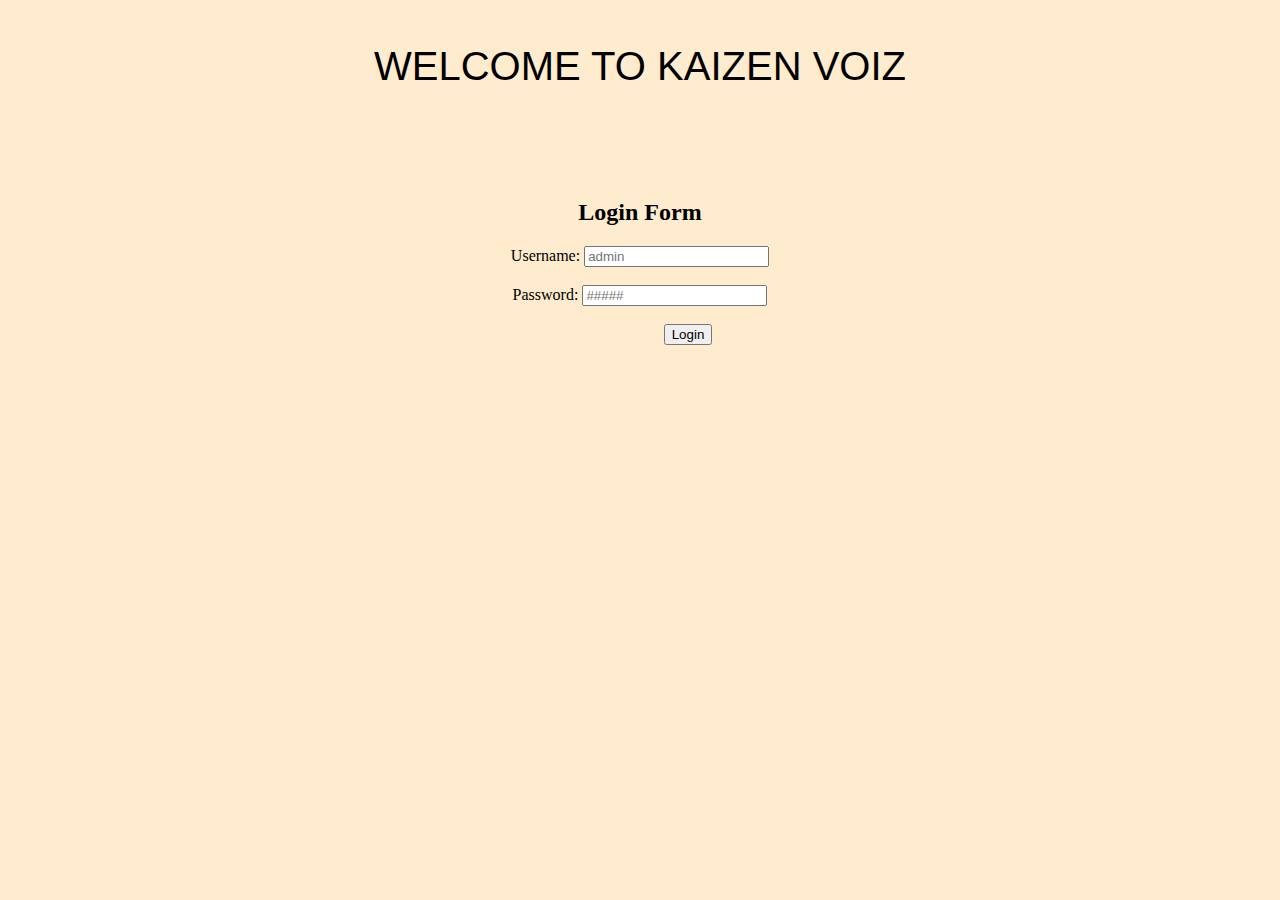
==== index.html @ 666b4be8 "add file" ====
<html>
<head>
  
  <br><br>
   <header style ="text-align: center; 
                   font-size: 40px; 
                   font-family: 'Franklin Gothic Medium', 'Arial Narrow', Arial, sans-serif;">WELCOME TO KAIZEN VOIZ  </header>

  <title>Login Page</title>
  <script type = "text/javascript" src="script.js"></script>  
</head>
<body style="background-color: blanchedalmond;">  
  <br><br><br><br><br>
  <center><h2>  Login Form </h2></center>
  <center><form>
    <label for="username">Username:</label>
    <input type="text" id="username" name="username" placeholder="admin" required><br><br>
    
    <label for="password">Password:</label>
    <input type="password" id="password" name="password" placeholder="#####" required><br><br>
    
    &nbsp; &nbsp;&nbsp;&nbsp;&nbsp;&nbsp;
    &nbsp; &nbsp;&nbsp;&nbsp;&nbsp;&nbsp;
    &nbsp; &nbsp;&nbsp;&nbsp;&nbsp;&nbsp;
    <input type="submit" value="Login" onclick="openNewPage()">
  </form></center>


</body>
</html>

</body>
</html>
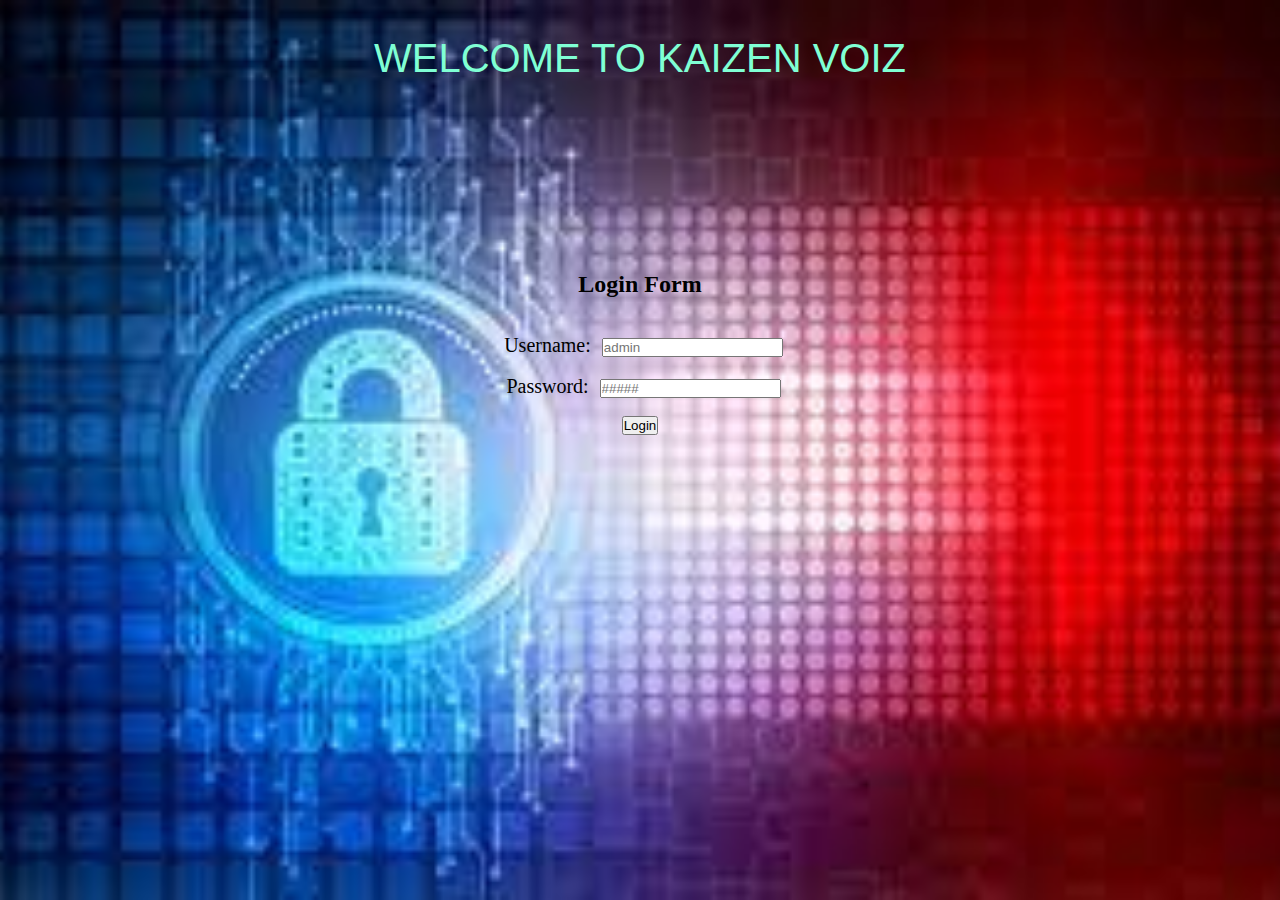
==== commit 0dec39a4: "Attached css file" ====
--- a/index.html
+++ b/index.html
@@ -8,25 +8,27 @@
                    font-family: 'Franklin Gothic Medium', 'Arial Narrow', Arial, sans-serif;">WELCOME TO KAIZEN VOIZ  </header>
 
   <title>Login Page</title>
+  <link rel="stylesheet" type="text/css" href="style.css">
   <script type = "text/javascript" src="script.js"></script>  
 </head>
-<body style="background-color: blanchedalmond;">  
-  <br><br><br><br><br>
-  <center><h2>  Login Form </h2></center>
-  <center><form>
+<body>  <div class ="container">
+  <div class = "login">
+ <h2 class ="topic">  Login Form </h2><br><br>
+<form>
     <label for="username">Username:</label>
     <input type="text" id="username" name="username" placeholder="admin" required><br><br>
     
     <label for="password">Password:</label>
     <input type="password" id="password" name="password" placeholder="#####" required><br><br>
     
-    &nbsp; &nbsp;&nbsp;&nbsp;&nbsp;&nbsp;
-    &nbsp; &nbsp;&nbsp;&nbsp;&nbsp;&nbsp;
-    &nbsp; &nbsp;&nbsp;&nbsp;&nbsp;&nbsp;
+    
     <input type="submit" value="Login" onclick="openNewPage()">
-  </form></center>
+  
+  </form>
 
+</div>
 
+</div>
 </body>
 </html>
 
--- a/style.css
+++ b/style.css
@@ -0,0 +1,46 @@
+body{
+    background-image: url(./loginbg.jfif);
+    background-repeat: no-repeat;
+    background-position: center center;
+    background-size: cover;
+    width: 100%;
+    height: 100vh;
+    background-attachment: fixed;
+   
+
+}
+*{
+    margin: 0%;
+    padding: 0%;
+}
+.container{
+  /*  background-color: aqua; */
+    display: flex;
+    align-items: center;
+    justify-content: center;
+    padding-left: 20px;
+    padding-right: 20px;
+}
+.login {
+  /*  background-color: antiquewhite; */
+ 
+  padding-left: 30px;
+    text-align: center;
+    padding-top: 190px;
+    padding-left: 20px;
+    padding-right: 20px;
+
+}
+label{
+    font-size: 20px;
+    font-weight: 100;
+}
+
+header{
+    color:aquamarine
+
+
+}
+label{
+    padding: 7px;
+}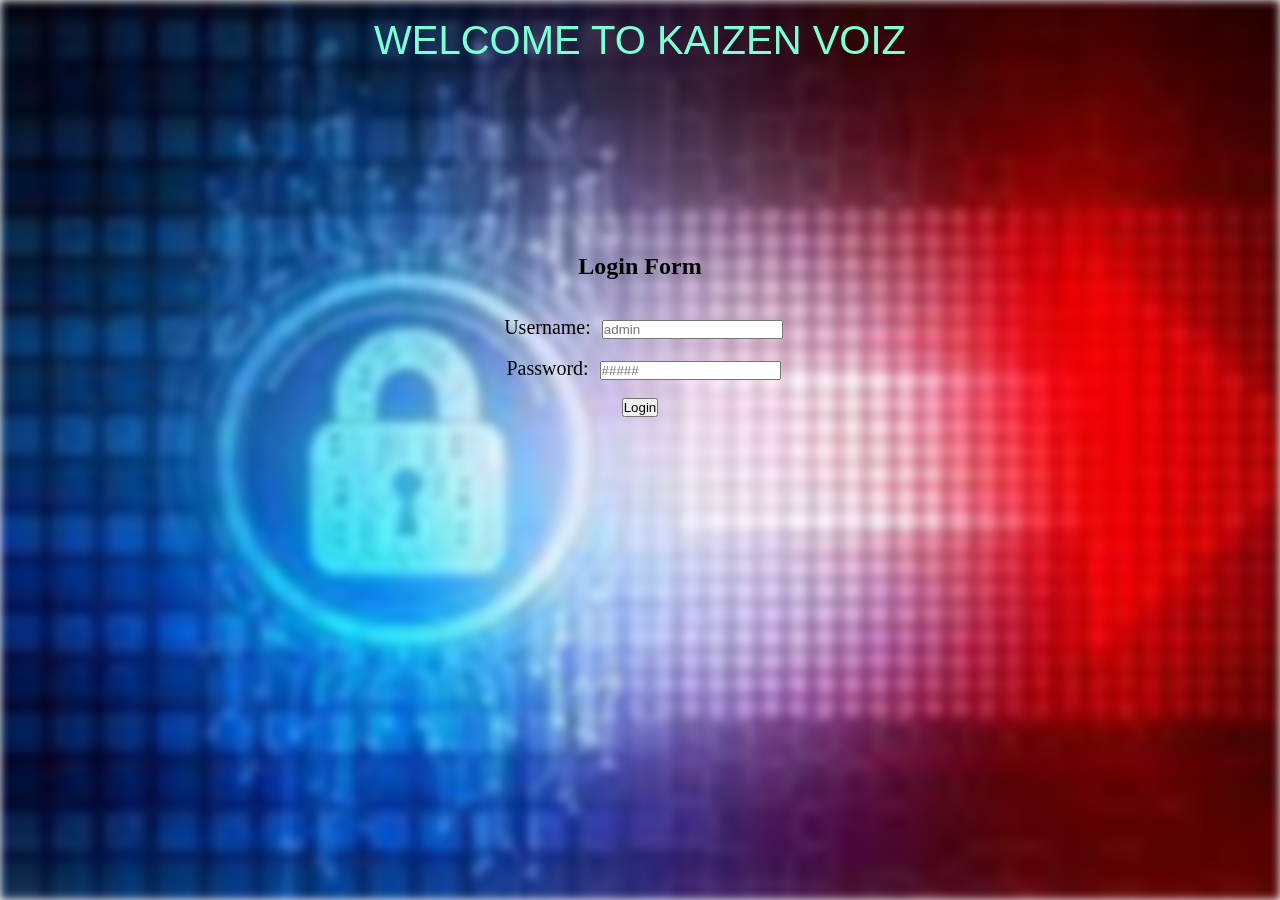
==== commit d0844ad5: "background image set" ====
--- a/index.html
+++ b/index.html
@@ -2,16 +2,20 @@
 <html>
 <head>
   
-  <br><br>
-   <header style ="text-align: center; 
-                   font-size: 40px; 
-                   font-family: 'Franklin Gothic Medium', 'Arial Narrow', Arial, sans-serif;">WELCOME TO KAIZEN VOIZ  </header>
+  
+  
 
   <title>Login Page</title>
   <link rel="stylesheet" type="text/css" href="style.css">
   <script type = "text/javascript" src="script.js"></script>  
 </head>
-<body>  <div class ="container">
+<body>  
+  <div class ="picturebg"></div>
+  <br>
+  <header style ="text-align: center; 
+  font-size: 40px; 
+  font-family: 'Franklin Gothic Medium', 'Arial Narrow', Arial, sans-serif;">WELCOME TO KAIZEN VOIZ  </header>
+  <div class ="container">
   <div class = "login">
  <h2 class ="topic">  Login Form </h2><br><br>
 <form>
--- a/style.css
+++ b/style.css
@@ -1,12 +1,26 @@
 body{
+    width: 100%;
+    height: 100vh;
+}
+
+
+
+
+.picturebg{
     background-image: url(./loginbg.jfif);
     background-repeat: no-repeat;
-    background-position: center center;
+    background-position: center center center center;
     background-size: cover;
     width: 100%;
     height: 100vh;
     background-attachment: fixed;
    
+
+    position: fixed;
+
+    z-index: -1;
+    filter: blur(5px);
+
 
 }
 *{
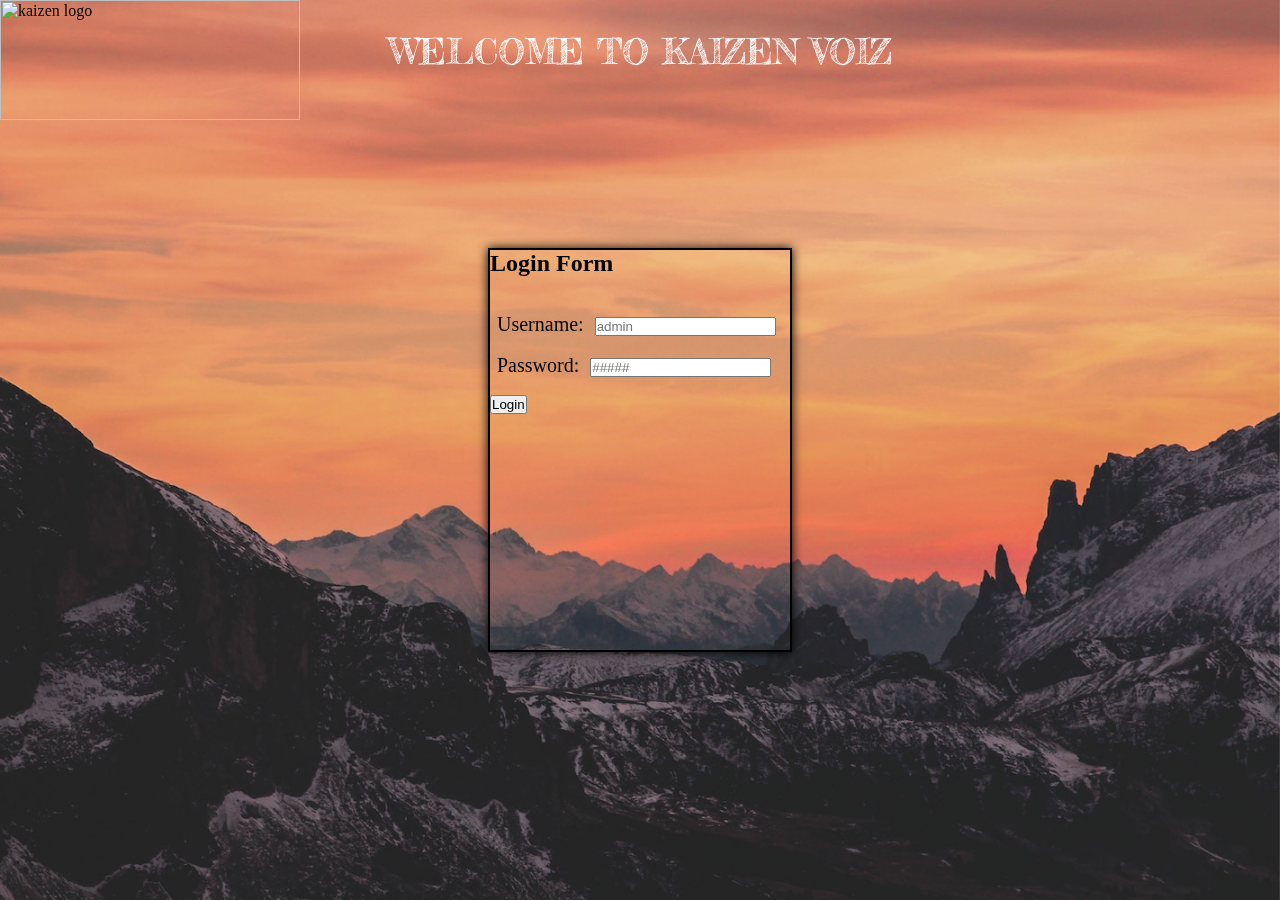
==== commit 9265771f: "transparent style login page creation and also add background image" ====
--- a/index.html
+++ b/index.html
@@ -1,9 +1,6 @@
 
 <html>
 <head>
-  
-  
-  
 
   <title>Login Page</title>
   <link rel="stylesheet" type="text/css" href="style.css">
@@ -11,10 +8,10 @@
 </head>
 <body>  
   <div class ="picturebg"></div>
-  <br>
-  <header style ="text-align: center; 
-  font-size: 40px; 
-  font-family: 'Franklin Gothic Medium', 'Arial Narrow', Arial, sans-serif;">WELCOME TO KAIZEN VOIZ  </header>
+  <header >WELCOME TO KAIZEN VOIZ  </header>
+
+  <img src="https://kaizenvoiz.com/wp-content/uploads/2022/12/cropped-Kaizenvoiz-logo.png" alt="kaizen logo" >
+  
   <div class ="container">
   <div class = "login">
  <h2 class ="topic">  Login Form </h2><br><br>
--- a/style.css
+++ b/style.css
@@ -1,27 +1,41 @@
+
+  @import url('https://fonts.googleapis.com/css2?family=Fredericka+the+Great&display=swap');
+
+
+
+
 body{
     width: 100%;
     height: 100vh;
 }
-
+img{
+    position:absolute;
+    top:0%;
+    left:0%;
+    width:300px;
+    height:120px;
+}
+header{
+    padding-top: 30px;
+    padding-bottom: 15px;
+    text-align: center; 
+    font-size: 35px; 
+    color:  white; 
+    font-family: 'Fredericka the Great', cursive;}
 
 
 
 .picturebg{
-    background-image: url(./loginbg.jfif);
+    background-image: url(./image04.jpg);
     background-repeat: no-repeat;
     background-position: center center center center;
     background-size: cover;
     width: 100%;
     height: 100vh;
     background-attachment: fixed;
-   
-
     position: fixed;
-
     z-index: -1;
-    filter: blur(5px);
-
-
+   /* filter: blur(2px); */
 }
 *{
     margin: 0%;
@@ -32,17 +46,26 @@
     display: flex;
     align-items: center;
     justify-content: center;
+    
     padding-left: 20px;
     padding-right: 20px;
+
+ 
+    
 }
 .login {
   /*  background-color: antiquewhite; */
- 
-  padding-left: 30px;
-    text-align: center;
-    padding-top: 190px;
-    padding-left: 20px;
-    padding-right: 20px;
+  box-shadow: 0 0 10px #000;
+  margin: auto auto; 
+
+  position: absolute;
+  top: 0;
+  bottom: 0;
+  left: 0;
+  right: 0;
+    width: 300px;
+    height: 400px;
+    border: 2px solid black;
 
 }
 label{
@@ -50,11 +73,6 @@
     font-weight: 100;
 }
 
-header{
-    color:aquamarine
-
-
-}
 label{
     padding: 7px;
 }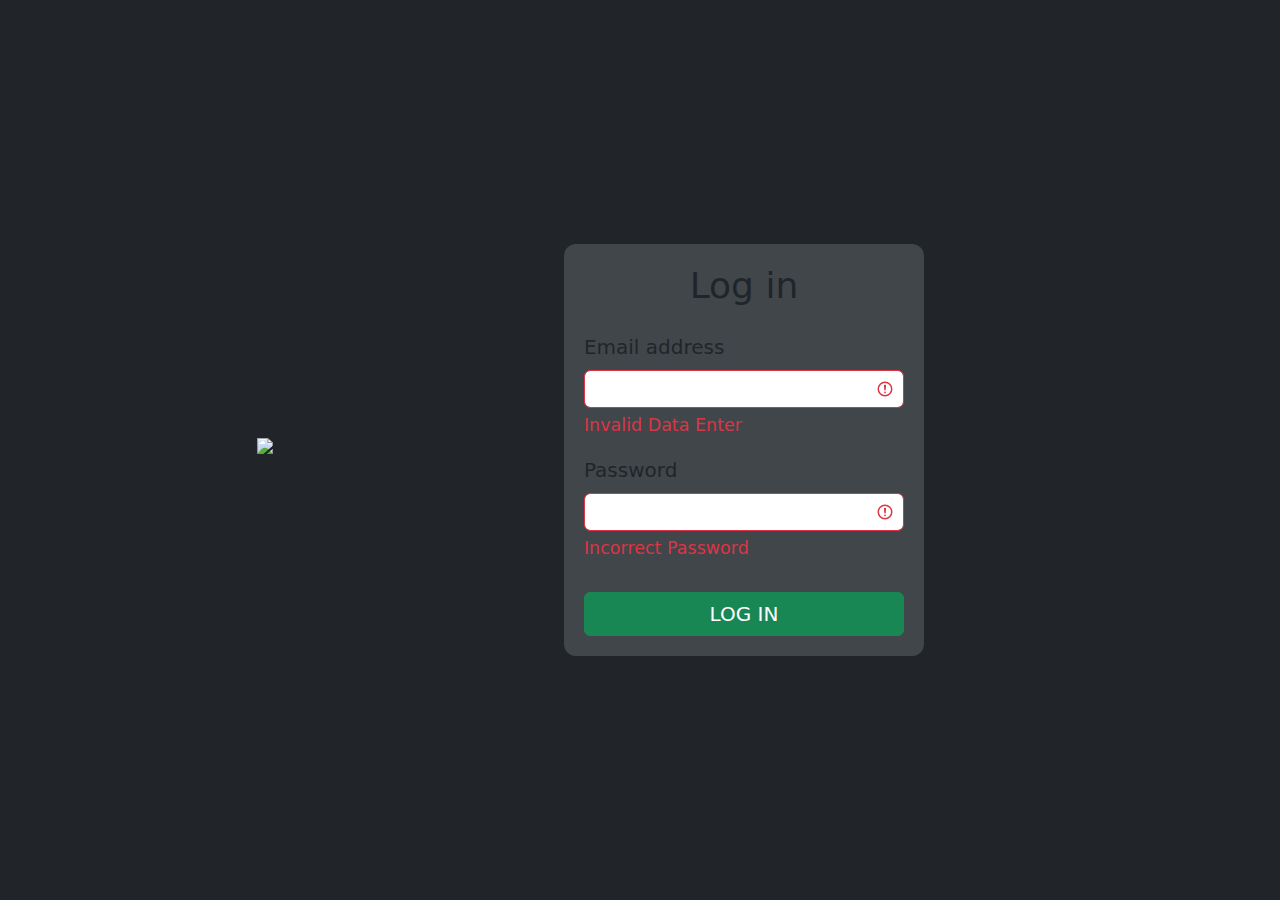
==== commit 1654e0ff: "adding with bootstrap" ====
--- a/index.html
+++ b/index.html
@@ -1,37 +1,51 @@
+<!DOCTYPE html>
+<html lang="en">
 
-<html>
 <head>
 
-  <title>Login Page</title>
-  <link rel="stylesheet" type="text/css" href="style.css">
-  <script type = "text/javascript" src="script.js"></script>  
+    <title>CODE WITH HOSSEIN</title>
+    <meta name="viewport" content="width=device-width, initial-scale=1.0">
+
+    <!-- Bootstrap v5.1.3 CDNs -->
+    <link href="https://cdn.jsdelivr.net/npm/bootstrap@5.1.3/dist/css/bootstrap.min.css" rel="stylesheet">
+     <script src="https://cdn.jsdelivr.net/npm/bootstrap@5.1.3/dist/js/bootstrap.bundle.min.js"></script> 
+
+    <!-- CSS File -->
+    <link rel="stylesheet" href="style.css">
+
 </head>
-<body>  
-  <div class ="picturebg"></div>
-  <header >WELCOME TO KAIZEN VOIZ  </header>
+<body>
+   
 
-  <img src="https://kaizenvoiz.com/wp-content/uploads/2022/12/cropped-Kaizenvoiz-logo.png" alt="kaizen logo" >
-  
-  <div class ="container">
-  <div class = "login">
- <h2 class ="topic">  Login Form </h2><br><br>
-<form>
-    <label for="username">Username:</label>
-    <input type="text" id="username" name="username" placeholder="admin" required><br><br>
-    
-    <label for="password">Password:</label>
-    <input type="password" id="password" name="password" placeholder="#####" required><br><br>
-    
-    
-    <input type="submit" value="Login" onclick="openNewPage()">
-  
-  </form>
+    <img src="https://kaizenvoiz.com/wp-content/uploads/2022/12/cropped-Kaizenvoiz-logo.png" alt="kaizen logo" >
+    <div class="loginid">
+    <div class="login">
 
-</div>
+        <h1 class="text-center">Log in</h1>
 
-</div>
-</body>
-</html>
+        <form class="needs-validation">
+            <div class="form-group was-validated">
+                <label class="form-label" for="email">Email address</label>
+                <input class="form-control" type="email" id="email" required>
+                <div class="invalid-feedback">
+                    <p id="demo" onclick="openNewPage()">Invalid Data Enter</p>
+                </div>
+            </div>
+            <div class="form-group was-validated">
+                <label class="form-label" for="password">Password</label>
+                <input class="form-control" type="password" id="password" required>
+                <div class="invalid-feedback">
+                    <p id="demo" onclick="openNewPage()">Incorrect Password</p>
+                </div>
+            </div>
+          
+            <input class="btn btn-success w-100" type="submit" value="LOG IN" onclick="openNewPage()">
+        </form>
+
+    </div>
+    </div>
+    <script type = "text/javascript" src="script.js"></script>  
 
 </body>
+
 </html>--- a/style.css
+++ b/style.css
@@ -1,78 +1,50 @@
-
-  @import url('https://fonts.googleapis.com/css2?family=Fredericka+the+Great&display=swap');
-
-
-
-
-body{
-    width: 100%;
-    height: 100vh;
+* {
+    margin: 0;
+    padding: 0;
+    box-sizing: border-box;
+}
+.loginid{
+    padding-left: 200px;
+    padding-right: 100px;;
 }
 img{
-    position:absolute;
-    top:0%;
-    left:0%;
-    width:300px;
-    height:120px;
+     max-width: 100%; 
+    height: auto;
+    vertical-align: text-top;
+    padding-right: 0px;
+    padding-left: 1px;
 }
-header{
-    padding-top: 30px;
-    padding-bottom: 15px;
-    text-align: center; 
-    font-size: 35px; 
-    color:  white; 
-    font-family: 'Fredericka the Great', cursive;}
-
-
-
-.picturebg{
-    background-image: url(./image04.jpg);
-    background-repeat: no-repeat;
-    background-position: center center center center;
-    background-size: cover;
-    width: 100%;
+body {
     height: 100vh;
-    background-attachment: fixed;
-    position: fixed;
-    z-index: -1;
-   /* filter: blur(2px); */
-}
-*{
-    margin: 0%;
-    padding: 0%;
-}
-.container{
-  /*  background-color: aqua; */
     display: flex;
     align-items: center;
     justify-content: center;
-    
-    padding-left: 20px;
-    padding-right: 20px;
-
- 
-    
-}
-.login {
-  /*  background-color: antiquewhite; */
-  box-shadow: 0 0 10px #000;
-  margin: auto auto; 
-
-  position: absolute;
-  top: 0;
-  bottom: 0;
-  left: 0;
-  right: 0;
-    width: 300px;
-    height: 400px;
-    border: 2px solid black;
-
-}
-label{
-    font-size: 20px;
-    font-weight: 100;
+    background: #212529;
 }
 
-label{
-    padding: 7px;
-}+.login {
+    width: 360px;
+    height: min-content;
+    padding: 20px;
+    border-radius: 12px;
+    background: #41464b;
+}
+
+.login h1 {
+    font-size: 36px;
+    margin-bottom: 25px;
+}
+
+.login form {
+    font-size: 20px;
+}
+
+.login form .form-group {
+    margin-bottom: 12px;
+}
+
+.login form input[type="submit"] {
+    font-size: 20px;
+    margin-top: 15px;
+}
+
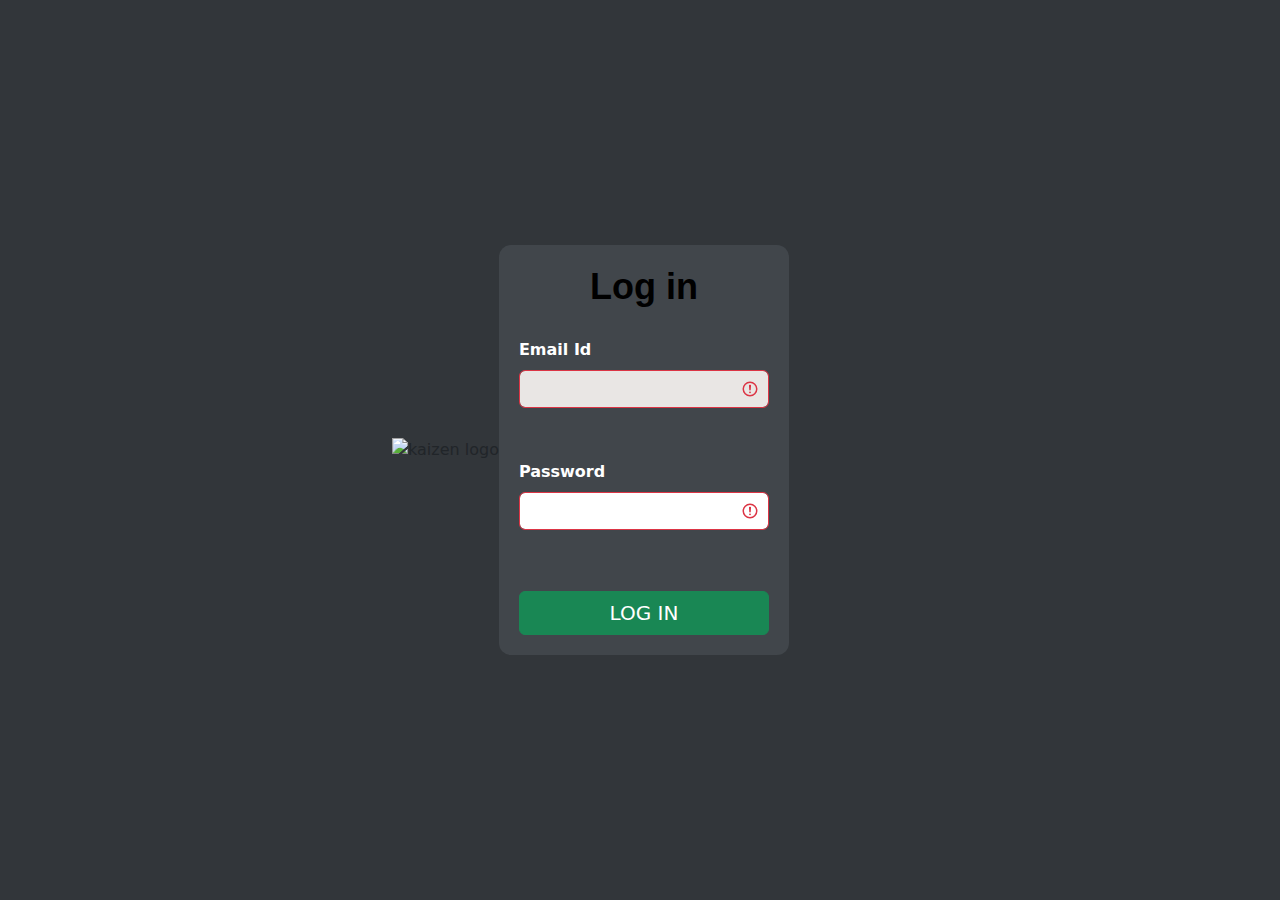
==== commit 2d4e1c6f: "set as mobile login" ====
--- a/index.html
+++ b/index.html
@@ -3,7 +3,7 @@
 
 <head>
 
-    <title>CODE WITH HOSSEIN</title>
+    <title>KAISEN LOGIN </title>
     <meta name="viewport" content="width=device-width, initial-scale=1.0">
 
     <!-- Bootstrap v5.1.3 CDNs -->
@@ -14,6 +14,7 @@
     <link rel="stylesheet" href="style.css">
 
 </head>
+
 <body>
    
 
@@ -25,7 +26,7 @@
 
         <form class="needs-validation">
             <div class="form-group was-validated">
-                <label class="form-label" for="email">Email address</label>
+                <label class="form-label" for="email">Email Id</label>
                 <input class="form-control" type="email" id="email" required>
                 <div class="invalid-feedback">
                     <p id="demo" onclick="openNewPage()">Invalid Data Enter</p>
@@ -44,6 +45,7 @@
 
     </div>
     </div>
+
     <script type = "text/javascript" src="script.js"></script>  
 
 </body>
--- a/style.css
+++ b/style.css
@@ -4,30 +4,64 @@
     box-sizing: border-box;
 }
 .loginid{
-    padding-left: 200px;
+    padding-left: 0px;
     padding-right: 100px;;
 }
 img{
-     max-width: 100%; 
+     max-width: 100%;
     height: auto;
     vertical-align: text-top;
     padding-right: 0px;
     padding-left: 1px;
 }
+
+    
+    
+
 body {
     height: 100vh;
     display: flex;
+    background-color:#32363a;
     align-items: center;
     justify-content: center;
-    background: #212529;
+   
+}
+
+
+
+@import url('https://fonts.googleapis.com/css2?family=Chakra+Petch:wght@500&family=Fredericka+the+Great&family=Philosopher:wght@700&display=swap');
+
+
+
+
+.text-center{
+font-weight: 600;    
+color:black;
+font-family:   'Philosopher', sans-serif;
+}
+
+#demo{
+    visibility: hidden;;
+}
+.form-label{
+    color:white;
+    font-weight: 600;
+    font-size: 16px;
+}
+input#email.form-control{
+    background-color: rgb(233, 230, 228);
+   
 }
 
 .login {
-    width: 360px;
+    width: auto;
     height: min-content;
     padding: 20px;
+
     border-radius: 12px;
-    background: #41464b;
+    background-color: #41464b;
+   
+  
 }
 
 .login h1 {
@@ -47,4 +81,11 @@
     font-size: 20px;
     margin-top: 15px;
 }
-
+@media screen and (max-width: 930px) {
+    body{
+      flex-direction: column;
+    }
+    .loginid {
+        padding-right: 0px;
+      }
+  }
